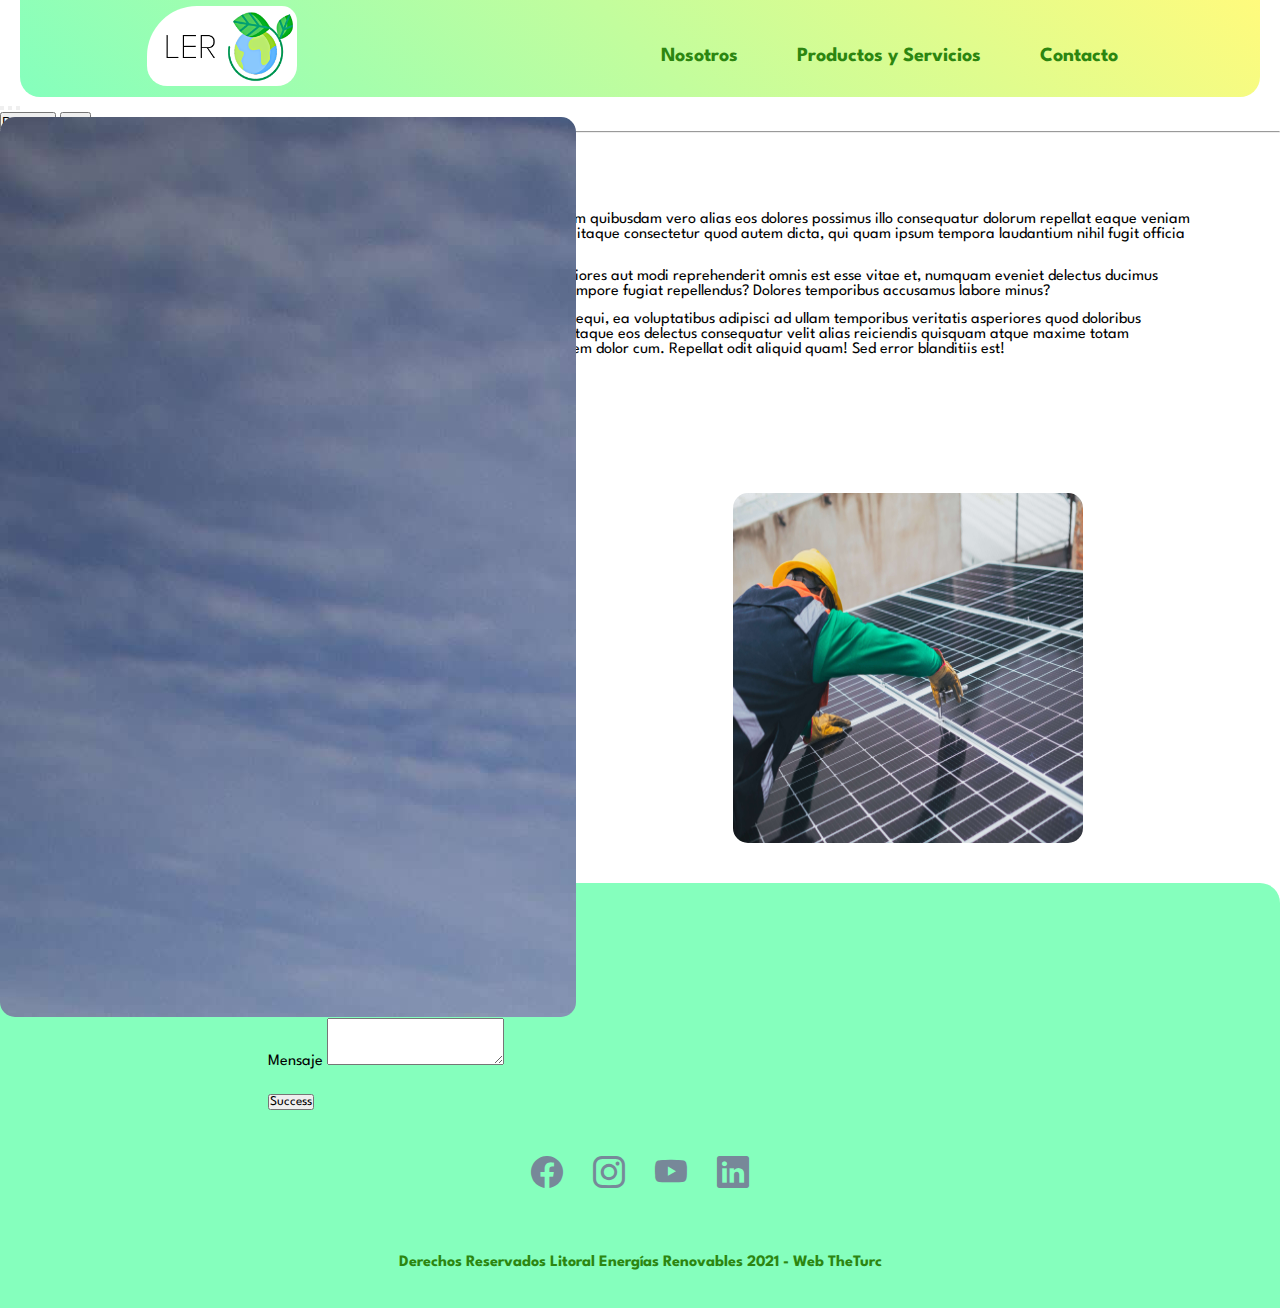
==== inicio.html @ 1612f07b "index e inicio de pag LER" ====
<!DOCTYPE html>
<html lang="es">

<head>
    <meta charset="UTF-8">
    <meta http-equiv="X-UA-Compatible" content="IE=edge">
    <meta name="viewport" content="width=device-width, initial-scale=1.0">
    <title>Litoral Energías Renovables</title>

    <!-- CUSTOM CSS -->
    <link rel="stylesheet" href="inicio.css">
    <!-- FONT -->
    <link rel="preconnect" href="https://fonts.googleapis.com">
    <link rel="preconnect" href="https://fonts.gstatic.com" crossorigin>
    <link href="https://fonts.googleapis.com/css2?family=Spartan:wght@200;300;400&display=swap" rel="stylesheet">
    <!-- ICONO -->
    <link rel="icon" href="img/logo.png" type="image/x-icon">
    <!-- BOOTSTRAP -->
    <link rel="stylesheet" href="https://cdn.jsdelivr.net/npm/bootstrap@5.1.0/dist/css/bootstrap.min.css" integrity="sha384-KyZXEAg3QhqLMpG8r+8fhAXLRk2vvoC2f3B09zVXn8CA5QIVfZOJ3BCsw2P0p/We" crossorigin="anonymous">
    <!-- BOOTSTRAP ICONS -->
    <link rel="stylesheet" href="https://cdn.jsdelivr.net/npm/bootstrap-icons@1.5.0/font/bootstrap-icons.css">
</head>

<body>
    <header>
        <nav class="nav">
            <a href="/inicio.html"><img src="img/logo.png" alt="logo" class="logo"></a>
            <ul>
                <li>
                    <a href="#nosotros">Nosotros</a>
                </li>
                <li>
                    <a href="#cartas">Productos y Servicios</a>
                </li>
                <li>
                    <a href="#formulario">Contacto</a>
                </li>
            </ul>
        </nav>
    </header>

    <div id="carouselExampleCaptions" class="carousel slide" data-bs-ride="carousel">
        <div class="carousel-indicators">
          <button type="button" data-bs-target="#carouselExampleCaptions" data-bs-slide-to="0" class="active" aria-current="true" aria-label="Slide 1"></button>
          <button type="button" data-bs-target="#carouselExampleCaptions" data-bs-slide-to="1" aria-label="Slide 2"></button>
          <button type="button" data-bs-target="#carouselExampleCaptions" data-bs-slide-to="2" aria-label="Slide 3"></button>
        </div>
        <div class="carousel-inner">
          <div class="carousel-item active">
            <img src="img/10.jpg" class="d-block w-100" alt="molino y paneles">
            <div class="carousel-caption d-none d-md-block">
              <h1>Litoral Energías Renovables</h1>
              <q><I>Somos una parte más de la naturaleza y si queremos sobrevivir en este planeta, debemos cuidar de ella.</I></q>
            </div>
          </div>
          <div class="carousel-item">
            <img src="img/08.jpg" class="d-block w-100" alt="paneles">
            <div class="carousel-caption d-none d-md-block">
              <h1>Litoral Energías Renovables</h1>
              <q><I>Somos una parte más de la naturaleza y si queremos sobrevivir en este planeta, debemos cuidar de ella.</I></q>
            </div>
          </div>
          <div class="carousel-item">
            <img src="img/02.jpg" class="d-block w-100" alt="tecnico instalando panel">
            <div class="carousel-caption d-none d-md-block">
              <h1>Litoral Energías Renovables</h1>
              <q><I>Somos una parte más de la naturaleza y si queremos sobrevivir en este planeta, debemos cuidar de ella.</I></q>
            </div>
          </div>
        </div>
        <button class="carousel-control-prev" type="button" data-bs-target="#carouselExampleCaptions" data-bs-slide="prev">
          <span class="carousel-control-prev-icon" aria-hidden="true"></span>
          <span class="visually-hidden">Previous</span>
        </button>
        <button class="carousel-control-next" type="button" data-bs-target="#carouselExampleCaptions" data-bs-slide="next">
          <span class="carousel-control-next-icon" aria-hidden="true"></span>
          <span class="visually-hidden">Next</span>
        </button>
      </div>
      
    <hr>

    <section>
        <article id="nosotros">
            <h2>Nosotros</h2>
            <p>Lorem ipsum dolor sit amet, consectetur adipisicing elit. Officia, eius quidem quibusdam vero alias eos
                dolores possimus illo consequatur dolorum repellat eaque veniam voluptate corrupti aut in animi numquam.
                Natus inventore facere incidunt itaque consectetur quod autem dicta, qui quam ipsum tempora laudantium
                nihil fugit officia quibusdam earum eaque amet.</p>
            <p>Lorem ipsum dolor sit amet consectetur adipisicing elit. Accusantium asperiores aut modi reprehenderit omnis est esse vitae et, numquam eveniet delectus ducimus ratione, placeat distinctio eaque adipisci? Omnis tenetur iste, odio ullam tempore fugiat repellendus? Dolores temporibus accusamus labore minus?</p>
            <p>Lorem ipsum dolor sit amet consectetur adipisicing elit. Delectus, odit rem sequi, ea voluptatibus adipisci ad ullam temporibus veritatis asperiores quod doloribus repellat? Debitis, eligendi inventore? Tenetur eum recusandae, asperiores itaque eos delectus consequatur velit alias reiciendis quisquam atque maxime totam architecto eveniet libero quas et assumenda magnam dolores exercitationem dolor cum. Repellat odit aliquid quam! Sed error blanditiis est!</p>
        </article>
    </section>

    <section id="cartas">
      <h2>Productos y Servicios</h2>
      <div class="cards">
        <div class="flip-card">
          <div class="flip-card-inner">
            <div class="flip-card-front">
              <img src="img/06.jpg" alt="paneles en la nieve" style="width: 350px;height: 350px;">
            </div>
            <div class="flip-card-back">
              <a href="#"><h4>Productos</h4></a>
            </div>
          </div>
        </div>  
        <div class="flip-card">
          <div class="flip-card-inner">
            <div class="flip-card-front">
              <img src="img/11.jpg" alt="paneles en la nieve" style="width: 350px;height: 350px;">
            </div>
            <div class="flip-card-back">
              <a href="#"><h4>Servicios</h4></a>
            </div>
          </div>
        </div>       
      </div>
    </section>

    <div class="ult">
      <section id="formulario">
        <h2>Contacto</h2>
        <div class="mb-3">
          <label for="exampleFormControlInput1" class="form-label">Email</label>
          <input type="email" class="form-control" id="exampleFormControlInput1" placeholder="nombre@ejemplo.com">
        </div>
        <div class="mb-3">
          <label for="exampleFormControlTextarea1" class="form-label">Mensaje</label>
          <textarea class="form-control" id="exampleFormControlTextarea1" rows="3"></textarea>
        </div>
        <button type="button" class="btn btn-success">Success</button>
      </section>

      <section class="redes">
        <a href="#"><i class="bi bi-facebook"></i></a><a href="#"><i class="bi bi-instagram"></i></a><a href="#"><i class="bi bi-youtube"></i></a><a href="#"><i class="bi bi-linkedin"></i></a>
      </section>


      <footer class="pie">
          <h4>Derechos Reservados Litoral Energías Renovables 2021 - Web TheTurc</h4>
      </footer>
    </div>


    <script src="https://cdn.jsdelivr.net/npm/bootstrap@5.1.0/dist/js/bootstrap.min.js" integrity="sha384-cn7l7gDp0eyniUwwAZgrzD06kc/tftFf19TOAs2zVinnD/C7E91j9yyk5//jjpt/" crossorigin="anonymous"></script>
    <script src="https://cdn.jsdelivr.net/npm/bootstrap@5.1.0/dist/js/bootstrap.bundle.min.js" integrity="sha384-U1DAWAznBHeqEIlVSCgzq+c9gqGAJn5c/t99JyeKa9xxaYpSvHU5awsuZVVFIhvj" crossorigin="anonymous"></script>
</body>

</html>
---- inicio.css ----
* {
    margin: 0;
    padding: 0;
    box-sizing: border-box;
}

html {
    scroll-behavior: smooth;
}

body {
    font-family: 'Spartan', sans-serif;
    background-color: #ffffff ;
    /* background-image: linear-gradient(0deg, #b5b5b5 0%, #ffffff 57%); */
}

.nav {
    display: flex;
    justify-content: space-between;
    align-items: center;
    padding: .5% 8%;
    margin: 0 20px;
    border-radius: 0 0 20px 20px;
    background-color: #85FFBD;
    background-image: linear-gradient(45deg, #85FFBD 0%, #FFFB7D 100%);

}
.logo {
    border-radius: 50px 15px 20px 20px;
    width: 150px;
    height: 80px;
    margin-left: 25px;
}
.nav ul li {
    display: inline-block;
    justify-content: center;
    align-items: center;
    padding-top: 15px;
}
.nav ul li a {
    padding: 0 15px;
    font-family: 'Spartan', sans-serif;
    margin-right: 25px;
}
.nav ul a {
    list-style: none;
    text-decoration: none;
    color: rgb(44, 134, 16);
    font-size: 20px;
    font-weight: bold;
}
.nav ul a:hover {
    text-decoration: underline;
}

/* BANNER */
.carousel-inner {
    border-radius: 15px;
    margin: 5px auto;
    /* filter: opacity(80%); */
    
    overflow: auto;
    height: 100vh;
    position: absolute;
    z-index: 1;
    width: 45%;
    text-align: center;
    color: rgb(213, 215, 218);
    font-weight: bold;
    font-family: 'Spartan', sans-serif;
}

.carousel-caption {
    justify-content: center;
    align-items: center;
    margin-bottom: 30%;
}
.carousel-caption h1 {
    font-size: 60px;
    font-family: 'Spartan', sans-serif;


    padding: 0 8%;
    font-size: 70px;
    border-bottom: 2px solid rgb(213, 215, 218);
    padding: 20px;
    text-shadow: 4px 4px 3px rgba(126,126,126,0.6);
}
.carousel-caption q {
    font-size: 25px;
    font-family: 'Spartan', sans-serif;
}

#nosotros {
    padding: 20px;
    font-family: 'Spartan', sans-serif;
}
#nosotros h2 {
    padding: 1%;
    margin-left: 4%;
}
#nosotros p {
    margin: 1% 5%;
}

#cartas {
    padding: 20px;
}
#cartas h2 {
    padding: 1%;
    margin: 1% 4%;
    font-family: 'Spartan', sans-serif;
}

/* CARDS */
.cards {
    display: grid;
    grid-template-columns: repeat(2, 1fr);
    margin-left: 15%;
    justify-content: center;
    align-items: center;
    padding-top: 1%;
}

.flip-card {
    background-color: transparent;
    width: 350px;
    height: 350px;
    perspective: 1000px; /* efecto 3D */
  }
  
  .flip-card-inner {
    position: relative;
    width: 100%;
    height: 100%;
    text-align: center;
    justify-content: center;
    transition: transform 0.8s;
    transform-style: preserve-3d;
  }
  
  .flip-card:hover .flip-card-inner {
    transform: rotateY(180deg);
  }
  
  .flip-card-front, .flip-card-back {
    position: absolute;
    width: 100%;
    height: 100%;
    backface-visibility: hidden;
  }

  .flip-card-front img{
    border-radius: 15px;
  }
  
  .flip-card-back {
    background-color: #85FFBD;
    background-image: linear-gradient(45deg, #85FFBD 0%, #FFFB7D 100%);
    font-family: 'Spartan', sans-serif;
    transform: rotateY(180deg);
    padding-top: 45%;
    border-radius: 15px;
  } 
  .flip-card-back a {
      text-decoration: none;
      color: rgb(44, 134, 16);
}

/* FORMULARIO */
#formulario {
    padding: 20px;
}
#formulario h2 {
    padding: 1%;
    margin-left: 4%;
    font-family: 'Spartan', sans-serif;
}
#formulario div {
    margin: 2% 20%;
}
#formulario button {
    margin-left: 20%;
}

.form-label {
    font-family: 'Spartan', sans-serif; 
}

.btn {
    font-family: 'Spartan', sans-serif;
}

/* ICONOS */
.redes {
    font-size: 2em;
    text-align: center;
    margin-top: 2%;
}
.redes i {
    margin: 0 15px;
    text-decoration: none;
    color: lightslategray;
}


/* FOOTER */
.pie {
    margin-top: 2%;
    padding: 3% 0;
    color: rgb(44, 134, 16);
    text-align: center;
}
.pie h4 {
    font-size: 16px;
    font-family: 'Spartan', sans-serif;
}

.ult {
    background-color: #85FFBD;
    border-radius: 20px 20px 0 0;
    margin-top: 20px;
}
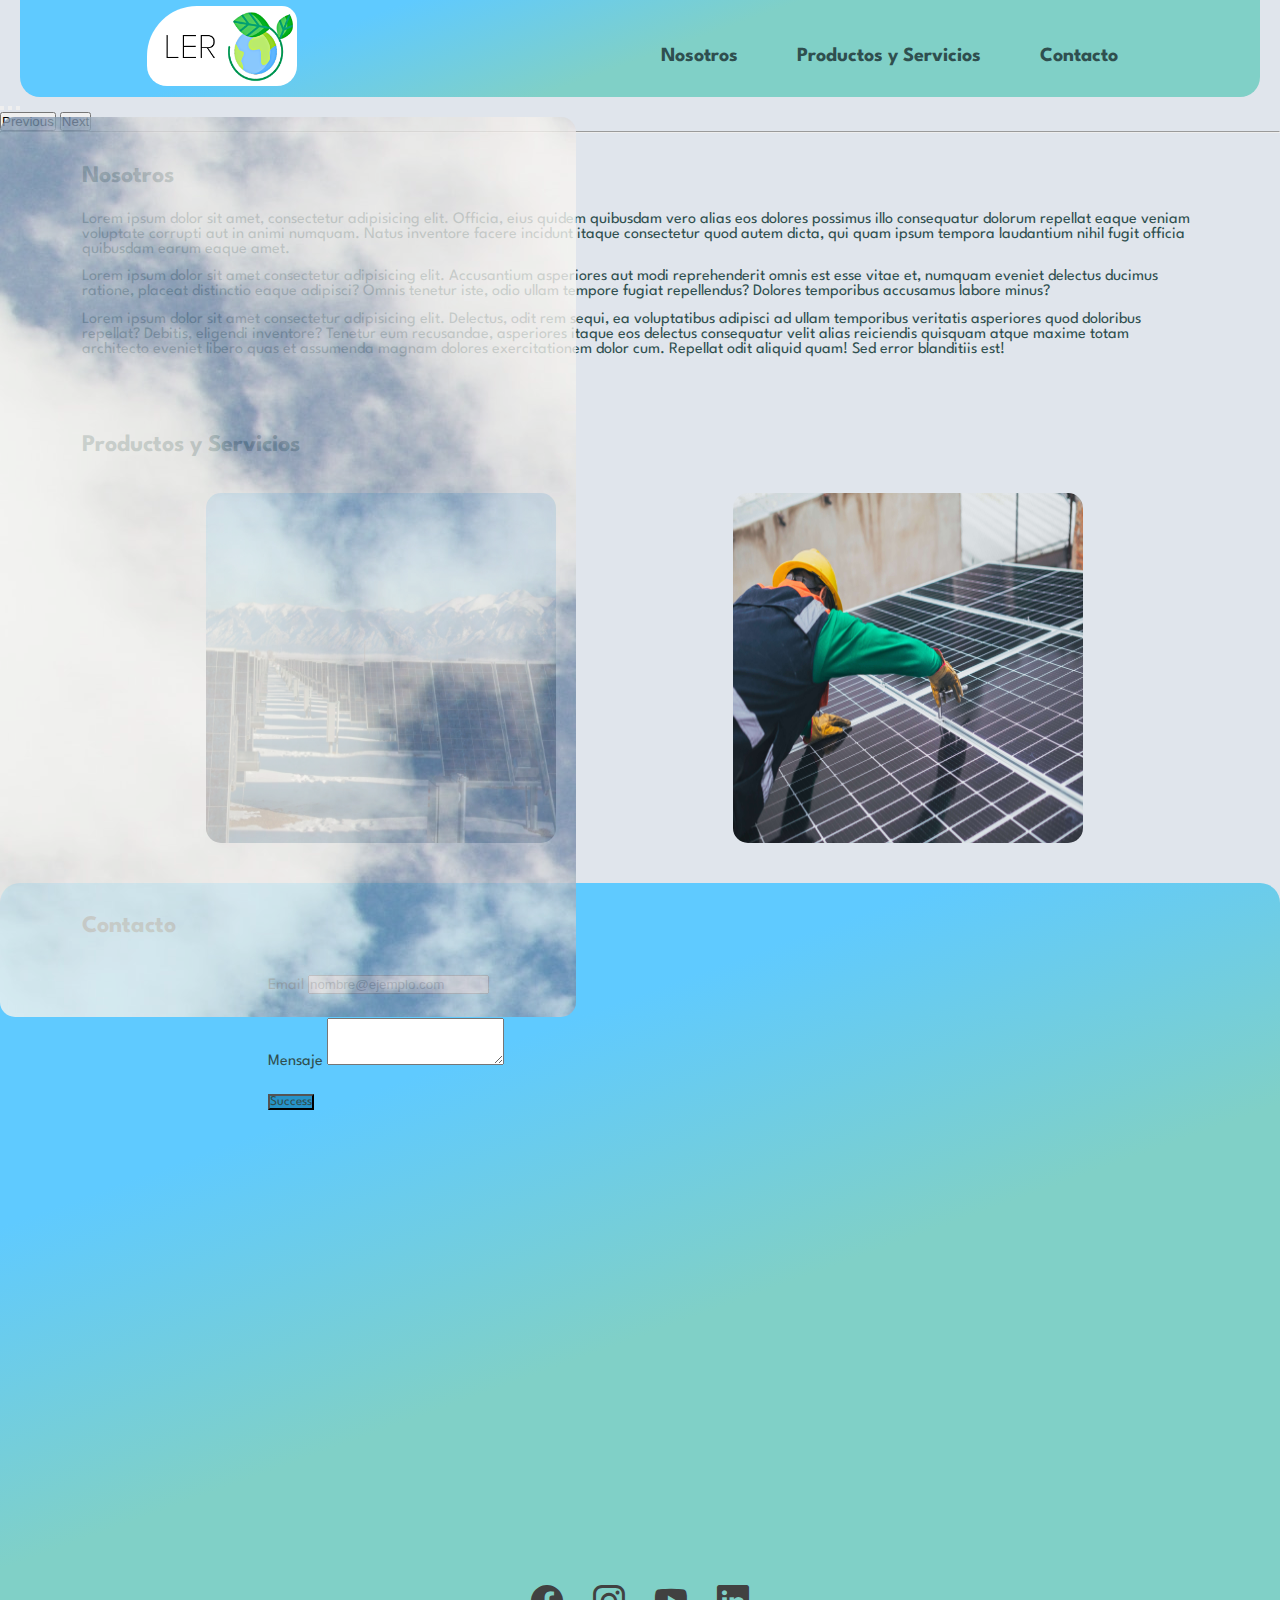
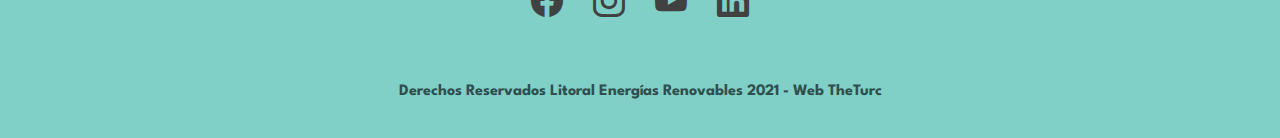
==== commit a6e48758: "nuevas secciones y arreglos" ====
--- a/inicio.html
+++ b/inicio.html
@@ -2,149 +2,182 @@
 <html lang="es">
 
 <head>
-    <meta charset="UTF-8">
-    <meta http-equiv="X-UA-Compatible" content="IE=edge">
-    <meta name="viewport" content="width=device-width, initial-scale=1.0">
-    <title>Litoral Energías Renovables</title>
+  <meta charset="UTF-8">
+  <meta http-equiv="X-UA-Compatible" content="IE=edge">
+  <meta name="viewport" content="width=device-width, initial-scale=1.0">
+  <title>Litoral Energías Renovables</title>
 
-    <!-- CUSTOM CSS -->
-    <link rel="stylesheet" href="inicio.css">
-    <!-- FONT -->
-    <link rel="preconnect" href="https://fonts.googleapis.com">
-    <link rel="preconnect" href="https://fonts.gstatic.com" crossorigin>
-    <link href="https://fonts.googleapis.com/css2?family=Spartan:wght@200;300;400&display=swap" rel="stylesheet">
-    <!-- ICONO -->
-    <link rel="icon" href="img/logo.png" type="image/x-icon">
-    <!-- BOOTSTRAP -->
-    <link rel="stylesheet" href="https://cdn.jsdelivr.net/npm/bootstrap@5.1.0/dist/css/bootstrap.min.css" integrity="sha384-KyZXEAg3QhqLMpG8r+8fhAXLRk2vvoC2f3B09zVXn8CA5QIVfZOJ3BCsw2P0p/We" crossorigin="anonymous">
-    <!-- BOOTSTRAP ICONS -->
-    <link rel="stylesheet" href="https://cdn.jsdelivr.net/npm/bootstrap-icons@1.5.0/font/bootstrap-icons.css">
+  <!-- CUSTOM CSS -->
+  <link rel="stylesheet" href="inicio.css">
+  <!-- FONT -->
+  <link rel="preconnect" href="https://fonts.googleapis.com">
+  <link rel="preconnect" href="https://fonts.gstatic.com" crossorigin>
+  <link href="https://fonts.googleapis.com/css2?family=Spartan:wght@200;300;400&display=swap" rel="stylesheet">
+  <!-- ICONO -->
+  <link rel="icon" href="img/logo.png" type="image/x-icon">
+  <!-- BOOTSTRAP -->
+  <link rel="stylesheet" href="https://cdn.jsdelivr.net/npm/bootstrap@5.1.0/dist/css/bootstrap.min.css"
+    integrity="sha384-KyZXEAg3QhqLMpG8r+8fhAXLRk2vvoC2f3B09zVXn8CA5QIVfZOJ3BCsw2P0p/We" crossorigin="anonymous">
+  <!-- BOOTSTRAP ICONS -->
+  <link rel="stylesheet" href="https://cdn.jsdelivr.net/npm/bootstrap-icons@1.5.0/font/bootstrap-icons.css">
 </head>
 
 <body>
-    <header>
-        <nav class="nav">
-            <a href="/inicio.html"><img src="img/logo.png" alt="logo" class="logo"></a>
-            <ul>
-                <li>
-                    <a href="#nosotros">Nosotros</a>
-                </li>
-                <li>
-                    <a href="#cartas">Productos y Servicios</a>
-                </li>
-                <li>
-                    <a href="#formulario">Contacto</a>
-                </li>
-            </ul>
-        </nav>
-    </header>
+  <header>
+    <nav class="nav">
+      <a href="/inicio.html"><img src="img/logo.png" alt="logo" class="logo"></a>
+      <ul>
+        <li>
+          <a href="#nosotros">Nosotros</a>
+        </li>
+        <li>
+          <a href="#cartas">Productos y Servicios</a>
+        </li>
+        <li>
+          <a href="#formulario">Contacto</a>
+        </li>
+      </ul>
+    </nav>
+  </header>
 
-    <div id="carouselExampleCaptions" class="carousel slide" data-bs-ride="carousel">
-        <div class="carousel-indicators">
-          <button type="button" data-bs-target="#carouselExampleCaptions" data-bs-slide-to="0" class="active" aria-current="true" aria-label="Slide 1"></button>
-          <button type="button" data-bs-target="#carouselExampleCaptions" data-bs-slide-to="1" aria-label="Slide 2"></button>
-          <button type="button" data-bs-target="#carouselExampleCaptions" data-bs-slide-to="2" aria-label="Slide 3"></button>
+  <div id="carouselExampleCaptions" class="carousel slide" data-bs-ride="carousel">
+    <div class="carousel-indicators">
+      <button type="button" data-bs-target="#carouselExampleCaptions" data-bs-slide-to="0" class="active"
+        aria-current="true" aria-label="Slide 1"></button>
+      <button type="button" data-bs-target="#carouselExampleCaptions" data-bs-slide-to="1"
+        aria-label="Slide 2"></button>
+      <button type="button" data-bs-target="#carouselExampleCaptions" data-bs-slide-to="2"
+        aria-label="Slide 3"></button>
+    </div>
+    <div class="carousel-inner">
+      <div class="carousel-item active">
+        <img src="img/banner1.jpg" class="d-block w-100" alt="molino y paneles" style="opacity: 0.8;">
+        <div class="carousel-caption d-none d-md-block">
+          <h1>Litoral Energías Renovables</h1>
+          <q><I>Somos una parte más de la naturaleza y si queremos sobrevivir en este planeta, debemos cuidar de
+              ella.</I></q>
         </div>
-        <div class="carousel-inner">
-          <div class="carousel-item active">
-            <img src="img/10.jpg" class="d-block w-100" alt="molino y paneles">
-            <div class="carousel-caption d-none d-md-block">
-              <h1>Litoral Energías Renovables</h1>
-              <q><I>Somos una parte más de la naturaleza y si queremos sobrevivir en este planeta, debemos cuidar de ella.</I></q>
-            </div>
+      </div>
+      <div class="carousel-item">
+        <img src="img/08.jpg" class="d-block w-100" alt="paneles" style="opacity: 0.8;">
+        <div class="carousel-caption d-none d-md-block">
+          <h1>Litoral Energías Renovables</h1>
+          <q><I>Somos una parte más de la naturaleza y si queremos sobrevivir en este planeta, debemos cuidar de
+              ella.</I></q>
+        </div>
+      </div>
+      <div class="carousel-item">
+        <img src="img/02.jpg" class="d-block w-100" alt="tecnico instalando panel" style="opacity: 0.8;">
+        <div class="carousel-caption d-none d-md-block">
+          <h1>Litoral Energías Renovables</h1>
+          <q><I>Somos una parte más de la naturaleza y si queremos sobrevivir en este planeta, debemos cuidar de
+              ella.</I></q>
+        </div>
+      </div>
+    </div>
+    <button class="carousel-control-prev" type="button" data-bs-target="#carouselExampleCaptions" data-bs-slide="prev">
+      <span class="carousel-control-prev-icon" aria-hidden="true"></span>
+      <span class="visually-hidden">Previous</span>
+    </button>
+    <button class="carousel-control-next" type="button" data-bs-target="#carouselExampleCaptions" data-bs-slide="next">
+      <span class="carousel-control-next-icon" aria-hidden="true"></span>
+      <span class="visually-hidden">Next</span>
+    </button>
+  </div>
+
+  <hr>
+
+  <section>
+    <article id="nosotros">
+      <h2>Nosotros</h2>
+      <p>Lorem ipsum dolor sit amet, consectetur adipisicing elit. Officia, eius quidem quibusdam vero alias eos
+        dolores possimus illo consequatur dolorum repellat eaque veniam voluptate corrupti aut in animi numquam.
+        Natus inventore facere incidunt itaque consectetur quod autem dicta, qui quam ipsum tempora laudantium
+        nihil fugit officia quibusdam earum eaque amet.</p>
+      <p>Lorem ipsum dolor sit amet consectetur adipisicing elit. Accusantium asperiores aut modi reprehenderit omnis
+        est esse vitae et, numquam eveniet delectus ducimus ratione, placeat distinctio eaque adipisci? Omnis tenetur
+        iste, odio ullam tempore fugiat repellendus? Dolores temporibus accusamus labore minus?</p>
+      <p>Lorem ipsum dolor sit amet consectetur adipisicing elit. Delectus, odit rem sequi, ea voluptatibus adipisci
+        ad
+        ullam temporibus veritatis asperiores quod doloribus repellat? Debitis, eligendi inventore? Tenetur eum
+        recusandae, asperiores itaque eos delectus consequatur velit alias reiciendis quisquam atque maxime totam
+        architecto eveniet libero quas et assumenda magnam dolores exercitationem dolor cum. Repellat odit aliquid
+        quam!
+        Sed error blanditiis est!</p>
+    </article>
+  </section>
+
+  <section id="cartas">
+    <h2>Productos y Servicios</h2>
+    <div class="cards">
+      <div class="flip-card">
+        <div class="flip-card-inner">
+          <div class="flip-card-front">
+            <img src="img/06.jpg" alt="paneles en la nieve" style="width: 350px;height: 350px;">
           </div>
-          <div class="carousel-item">
-            <img src="img/08.jpg" class="d-block w-100" alt="paneles">
-            <div class="carousel-caption d-none d-md-block">
-              <h1>Litoral Energías Renovables</h1>
-              <q><I>Somos una parte más de la naturaleza y si queremos sobrevivir en este planeta, debemos cuidar de ella.</I></q>
-            </div>
-          </div>
-          <div class="carousel-item">
-            <img src="img/02.jpg" class="d-block w-100" alt="tecnico instalando panel">
-            <div class="carousel-caption d-none d-md-block">
-              <h1>Litoral Energías Renovables</h1>
-              <q><I>Somos una parte más de la naturaleza y si queremos sobrevivir en este planeta, debemos cuidar de ella.</I></q>
-            </div>
+          <div class="flip-card-back">
+            <a href="productos.html">
+              <h4>Productos</h4>
+            </a>
           </div>
         </div>
-        <button class="carousel-control-prev" type="button" data-bs-target="#carouselExampleCaptions" data-bs-slide="prev">
-          <span class="carousel-control-prev-icon" aria-hidden="true"></span>
-          <span class="visually-hidden">Previous</span>
-        </button>
-        <button class="carousel-control-next" type="button" data-bs-target="#carouselExampleCaptions" data-bs-slide="next">
-          <span class="carousel-control-next-icon" aria-hidden="true"></span>
-          <span class="visually-hidden">Next</span>
-        </button>
       </div>
-      
-    <hr>
+      <div class="flip-card">
+        <div class="flip-card-inner">
+          <div class="flip-card-front">
+            <img src="img/11.jpg" alt="paneles en la nieve" style="width: 350px;height: 350px;">
+          </div>
+          <div class="flip-card-back">
+            <a href="servicios.html">
+              <h4>Servicios</h4>
+            </a>
+          </div>
+        </div>
+      </div>
+    </div>
+  </section>
 
-    <section>
-        <article id="nosotros">
-            <h2>Nosotros</h2>
-            <p>Lorem ipsum dolor sit amet, consectetur adipisicing elit. Officia, eius quidem quibusdam vero alias eos
-                dolores possimus illo consequatur dolorum repellat eaque veniam voluptate corrupti aut in animi numquam.
-                Natus inventore facere incidunt itaque consectetur quod autem dicta, qui quam ipsum tempora laudantium
-                nihil fugit officia quibusdam earum eaque amet.</p>
-            <p>Lorem ipsum dolor sit amet consectetur adipisicing elit. Accusantium asperiores aut modi reprehenderit omnis est esse vitae et, numquam eveniet delectus ducimus ratione, placeat distinctio eaque adipisci? Omnis tenetur iste, odio ullam tempore fugiat repellendus? Dolores temporibus accusamus labore minus?</p>
-            <p>Lorem ipsum dolor sit amet consectetur adipisicing elit. Delectus, odit rem sequi, ea voluptatibus adipisci ad ullam temporibus veritatis asperiores quod doloribus repellat? Debitis, eligendi inventore? Tenetur eum recusandae, asperiores itaque eos delectus consequatur velit alias reiciendis quisquam atque maxime totam architecto eveniet libero quas et assumenda magnam dolores exercitationem dolor cum. Repellat odit aliquid quam! Sed error blanditiis est!</p>
-        </article>
+  <div class="ult">
+    <section id="formulario">
+      <h2>Contacto</h2>
+      <div class="mb-3">
+        <label for="exampleFormControlInput1" class="form-label">Email</label>
+        <input type="email" class="form-control" id="exampleFormControlInput1" placeholder="nombre@ejemplo.com">
+      </div>
+      <div class="mb-3">
+        <label for="exampleFormControlTextarea1" class="form-label">Mensaje</label>
+        <textarea class="form-control" id="exampleFormControlTextarea1" rows="3"></textarea>
+      </div>
+      <button type="button" class="btn btn-success" style="background-color: #2693c9;">Success</button>
     </section>
 
-    <section id="cartas">
-      <h2>Productos y Servicios</h2>
-      <div class="cards">
-        <div class="flip-card">
-          <div class="flip-card-inner">
-            <div class="flip-card-front">
-              <img src="img/06.jpg" alt="paneles en la nieve" style="width: 350px;height: 350px;">
-            </div>
-            <div class="flip-card-back">
-              <a href="#"><h4>Productos</h4></a>
-            </div>
-          </div>
-        </div>  
-        <div class="flip-card">
-          <div class="flip-card-inner">
-            <div class="flip-card-front">
-              <img src="img/11.jpg" alt="paneles en la nieve" style="width: 350px;height: 350px;">
-            </div>
-            <div class="flip-card-back">
-              <a href="#"><h4>Servicios</h4></a>
-            </div>
-          </div>
-        </div>       
+
+    <div class="oficinas">
+      <div class="mapa">
+        <iframe
+          src="https://www.google.com/maps/embed?pb=!1m18!1m12!1m3!1d18382.377225020304!2d-58.60047578377389!3d-33.035508430317485!2m3!1f0!2f0!3f0!3m2!1i1024!2i768!4f13.1!3m3!1m2!1s0x95baa77dc4570575%3A0x9bb196379ec8ee17!2sParque%20Industrial%20Gualeguaych%C3%BA!5e0!3m2!1ses!2sar!4v1630094738729!5m2!1ses!2sar"
+          style="border:0;" allowfullscreen="" loading="lazy"></iframe>
       </div>
+    </div>
+
+    <section class="redes">
+      <a href="#"><i class="bi bi-facebook"></i></a><a href="#"><i class="bi bi-instagram"></i></a><a href="#"><i
+          class="bi bi-youtube"></i></a><a href="#"><i class="bi bi-linkedin"></i></a>
     </section>
 
-    <div class="ult">
-      <section id="formulario">
-        <h2>Contacto</h2>
-        <div class="mb-3">
-          <label for="exampleFormControlInput1" class="form-label">Email</label>
-          <input type="email" class="form-control" id="exampleFormControlInput1" placeholder="nombre@ejemplo.com">
-        </div>
-        <div class="mb-3">
-          <label for="exampleFormControlTextarea1" class="form-label">Mensaje</label>
-          <textarea class="form-control" id="exampleFormControlTextarea1" rows="3"></textarea>
-        </div>
-        <button type="button" class="btn btn-success">Success</button>
-      </section>
-
-      <section class="redes">
-        <a href="#"><i class="bi bi-facebook"></i></a><a href="#"><i class="bi bi-instagram"></i></a><a href="#"><i class="bi bi-youtube"></i></a><a href="#"><i class="bi bi-linkedin"></i></a>
-      </section>
+    <footer class="pie">
+      <h4>Derechos Reservados Litoral Energías Renovables 2021 - Web TheTurc</h4>
+    </footer>
+  </div>
 
 
-      <footer class="pie">
-          <h4>Derechos Reservados Litoral Energías Renovables 2021 - Web TheTurc</h4>
-      </footer>
-    </div>
 
-
-    <script src="https://cdn.jsdelivr.net/npm/bootstrap@5.1.0/dist/js/bootstrap.min.js" integrity="sha384-cn7l7gDp0eyniUwwAZgrzD06kc/tftFf19TOAs2zVinnD/C7E91j9yyk5//jjpt/" crossorigin="anonymous"></script>
-    <script src="https://cdn.jsdelivr.net/npm/bootstrap@5.1.0/dist/js/bootstrap.bundle.min.js" integrity="sha384-U1DAWAznBHeqEIlVSCgzq+c9gqGAJn5c/t99JyeKa9xxaYpSvHU5awsuZVVFIhvj" crossorigin="anonymous"></script>
+  <script src="https://cdn.jsdelivr.net/npm/bootstrap@5.1.0/dist/js/bootstrap.min.js"
+    integrity="sha384-cn7l7gDp0eyniUwwAZgrzD06kc/tftFf19TOAs2zVinnD/C7E91j9yyk5//jjpt/"
+    crossorigin="anonymous"></script>
+  <script src="https://cdn.jsdelivr.net/npm/bootstrap@5.1.0/dist/js/bootstrap.bundle.min.js"
+    integrity="sha384-U1DAWAznBHeqEIlVSCgzq+c9gqGAJn5c/t99JyeKa9xxaYpSvHU5awsuZVVFIhvj"
+    crossorigin="anonymous"></script>
 </body>
 
 </html>--- a/inicio.css
+++ b/inicio.css
@@ -1,223 +1,236 @@
 * {
-    margin: 0;
-    padding: 0;
-    box-sizing: border-box;
+  margin: 0;
+  padding: 0;
+  box-sizing: border-box;
 }
 
 html {
-    scroll-behavior: smooth;
+  scroll-behavior: smooth;
 }
 
 body {
-    font-family: 'Spartan', sans-serif;
-    background-color: #ffffff ;
-    /* background-image: linear-gradient(0deg, #b5b5b5 0%, #ffffff 57%); */
+  font-family: "Spartan", sans-serif;
+  background: #e0e5ec;
 }
 
 .nav {
-    display: flex;
-    justify-content: space-between;
-    align-items: center;
-    padding: .5% 8%;
-    margin: 0 20px;
-    border-radius: 0 0 20px 20px;
-    background-color: #85FFBD;
-    background-image: linear-gradient(45deg, #85FFBD 0%, #FFFB7D 100%);
-
+  display: flex;
+  justify-content: space-between;
+  align-items: center;
+  padding: 0.5% 8%;
+  margin: 0 20px;
+  border-radius: 0 0 20px 20px;
+  background-color: #5fcaff;
+  background-image: linear-gradient(160deg, #5fcaff 26%, #80d0c7 52%);
 }
 .logo {
-    border-radius: 50px 15px 20px 20px;
-    width: 150px;
-    height: 80px;
-    margin-left: 25px;
+  border-radius: 50px 15px 20px 20px;
+  width: 150px;
+  height: 80px;
+  margin-left: 25px;
 }
 .nav ul li {
-    display: inline-block;
-    justify-content: center;
-    align-items: center;
-    padding-top: 15px;
+  display: inline-block;
+  justify-content: center;
+  align-items: center;
+  padding-top: 15px;
 }
 .nav ul li a {
-    padding: 0 15px;
-    font-family: 'Spartan', sans-serif;
-    margin-right: 25px;
+  padding: 0 15px;
+  font-family: "Spartan", sans-serif;
+  margin-right: 25px;
 }
 .nav ul a {
-    list-style: none;
-    text-decoration: none;
-    color: rgb(44, 134, 16);
-    font-size: 20px;
-    font-weight: bold;
+  list-style: none;
+  text-decoration: none;
+  color: darkslategray;
+  font-size: 20px;
+  font-weight: bold;
 }
 .nav ul a:hover {
-    text-decoration: underline;
+  text-decoration: underline;
 }
 
 /* BANNER */
 .carousel-inner {
-    border-radius: 15px;
-    margin: 5px auto;
-    /* filter: opacity(80%); */
-    
-    overflow: auto;
-    height: 100vh;
-    position: absolute;
-    z-index: 1;
-    width: 45%;
-    text-align: center;
-    color: rgb(213, 215, 218);
-    font-weight: bold;
-    font-family: 'Spartan', sans-serif;
+  border-radius: 15px;
+  margin: 5px auto;
+  overflow: auto;
+  height: 100vh;
+  position: absolute;
+  z-index: 1;
+  width: 45%;
+  text-align: center;
+  color: rgb(213, 215, 218);
+  font-weight: bold;
+  font-family: "Spartan", sans-serif;
 }
 
 .carousel-caption {
-    justify-content: center;
-    align-items: center;
-    margin-bottom: 30%;
+  justify-content: center;
+  align-items: center;
+  margin-bottom: 30%;
 }
 .carousel-caption h1 {
-    font-size: 60px;
-    font-family: 'Spartan', sans-serif;
-
-
-    padding: 0 8%;
-    font-size: 70px;
-    border-bottom: 2px solid rgb(213, 215, 218);
-    padding: 20px;
-    text-shadow: 4px 4px 3px rgba(126,126,126,0.6);
+  font-size: 60px;
+  font-family: "Spartan", sans-serif;
+  color: darkslategray;
+
+  padding: 0 8%;
+  font-size: 70px;
+  border-bottom: 2px solid rgb(213, 215, 218);
+  padding: 20px;
+  text-shadow: 4px 4px 3px rgba(126, 126, 126, 0.6);
 }
 .carousel-caption q {
-    font-size: 25px;
-    font-family: 'Spartan', sans-serif;
+  font-size: 25px;
+  font-family: "Spartan", sans-serif;
+  color: darkslategray;
 }
 
 #nosotros {
-    padding: 20px;
-    font-family: 'Spartan', sans-serif;
+  padding: 20px;
+  font-family: "Spartan", sans-serif;
+  color: darkslategray;
 }
 #nosotros h2 {
-    padding: 1%;
-    margin-left: 4%;
+  padding: 1%;
+  margin-left: 4%;
 }
 #nosotros p {
-    margin: 1% 5%;
+  margin: 1% 5%;
 }
 
 #cartas {
-    padding: 20px;
+  padding: 20px;
 }
 #cartas h2 {
-    padding: 1%;
-    margin: 1% 4%;
-    font-family: 'Spartan', sans-serif;
+  padding: 1%;
+  margin: 1% 4%;
+  font-family: "Spartan", sans-serif;
+  color: darkslategray;
 }
 
 /* CARDS */
 .cards {
-    display: grid;
-    grid-template-columns: repeat(2, 1fr);
-    margin-left: 15%;
-    justify-content: center;
-    align-items: center;
-    padding-top: 1%;
+  display: grid;
+  grid-template-columns: repeat(2, 1fr);
+  margin-left: 15%;
+  justify-content: center;
+  align-items: center;
+  padding-top: 1%;
 }
 
 .flip-card {
-    background-color: transparent;
-    width: 350px;
-    height: 350px;
-    perspective: 1000px; /* efecto 3D */
-  }
-  
-  .flip-card-inner {
-    position: relative;
-    width: 100%;
-    height: 100%;
-    text-align: center;
-    justify-content: center;
-    transition: transform 0.8s;
-    transform-style: preserve-3d;
-  }
-  
-  .flip-card:hover .flip-card-inner {
-    transform: rotateY(180deg);
-  }
-  
-  .flip-card-front, .flip-card-back {
-    position: absolute;
-    width: 100%;
-    height: 100%;
-    backface-visibility: hidden;
-  }
-
-  .flip-card-front img{
-    border-radius: 15px;
-  }
-  
-  .flip-card-back {
-    background-color: #85FFBD;
-    background-image: linear-gradient(45deg, #85FFBD 0%, #FFFB7D 100%);
-    font-family: 'Spartan', sans-serif;
-    transform: rotateY(180deg);
-    padding-top: 45%;
-    border-radius: 15px;
-  } 
-  .flip-card-back a {
-      text-decoration: none;
-      color: rgb(44, 134, 16);
+  background-color: transparent;
+  width: 350px;
+  height: 350px;
+  perspective: 1000px; /* efecto 3D */
+}
+
+.flip-card-inner {
+  position: relative;
+  width: 100%;
+  height: 100%;
+  text-align: center;
+  justify-content: center;
+  transition: transform 0.8s;
+  transform-style: preserve-3d;
+}
+
+.flip-card:hover .flip-card-inner {
+  transform: rotateY(180deg);
+}
+
+.flip-card-front,
+.flip-card-back {
+  position: absolute;
+  width: 100%;
+  height: 100%;
+  backface-visibility: hidden;
+}
+
+.flip-card-front img {
+  border-radius: 15px;
+}
+
+.flip-card-back {
+  background-color: #80d0c7;
+  font-family: "Spartan", sans-serif;
+  transform: rotateY(180deg);
+  padding-top: 45%;
+  border-radius: 15px;
+}
+.flip-card-back a {
+  text-decoration: none;
+  color: darkslategray;
 }
 
 /* FORMULARIO */
 #formulario {
-    padding: 20px;
+  padding: 20px;
+  color: darkslategray;
 }
 #formulario h2 {
-    padding: 1%;
-    margin-left: 4%;
-    font-family: 'Spartan', sans-serif;
+  padding: 1%;
+  margin-left: 4%;
+  font-family: "Spartan", sans-serif;
 }
 #formulario div {
-    margin: 2% 20%;
+  margin: 2% 20%;
 }
 #formulario button {
-    margin-left: 20%;
+  margin-left: 20%;
+  color: darkslategray;
 }
 
 .form-label {
-    font-family: 'Spartan', sans-serif; 
+  font-family: "Spartan", sans-serif;
 }
 
 .btn {
-    font-family: 'Spartan', sans-serif;
+  font-family: "Spartan", sans-serif;
 }
 
 /* ICONOS */
 .redes {
-    font-size: 2em;
-    text-align: center;
-    margin-top: 2%;
+  font-size: 2em;
+  text-align: center;
+  margin-top: 2%;
 }
 .redes i {
-    margin: 0 15px;
-    text-decoration: none;
-    color: lightslategray;
-}
-
+  margin: 0 15px;
+  text-decoration: none;
+  color: rgb(65, 65, 65);
+}
+
+/* MAPA */
+.oficinas {
+  display: grid;
+  place-items: center;
+  margin: 2%;
+}
+.mapa iframe {
+  width: 400px;
+  height: 400px;
+  border-radius: 15px;
+}
 
 /* FOOTER */
 .pie {
-    margin-top: 2%;
-    padding: 3% 0;
-    color: rgb(44, 134, 16);
-    text-align: center;
+  margin-top: 2%;
+  padding: 3% 0;
+  color: darkslategray;
+  text-align: center;
 }
 .pie h4 {
-    font-size: 16px;
-    font-family: 'Spartan', sans-serif;
+  font-size: 16px;
+  font-family: "Spartan", sans-serif;
 }
 
 .ult {
-    background-color: #85FFBD;
-    border-radius: 20px 20px 0 0;
-    margin-top: 20px;
-}+  background-color: #5fcaff;
+  background-image: linear-gradient(160deg, #5fcaff 26%, #80d0c7 52%);
+  border-radius: 20px 20px 0 0;
+  margin-top: 20px;
+}
